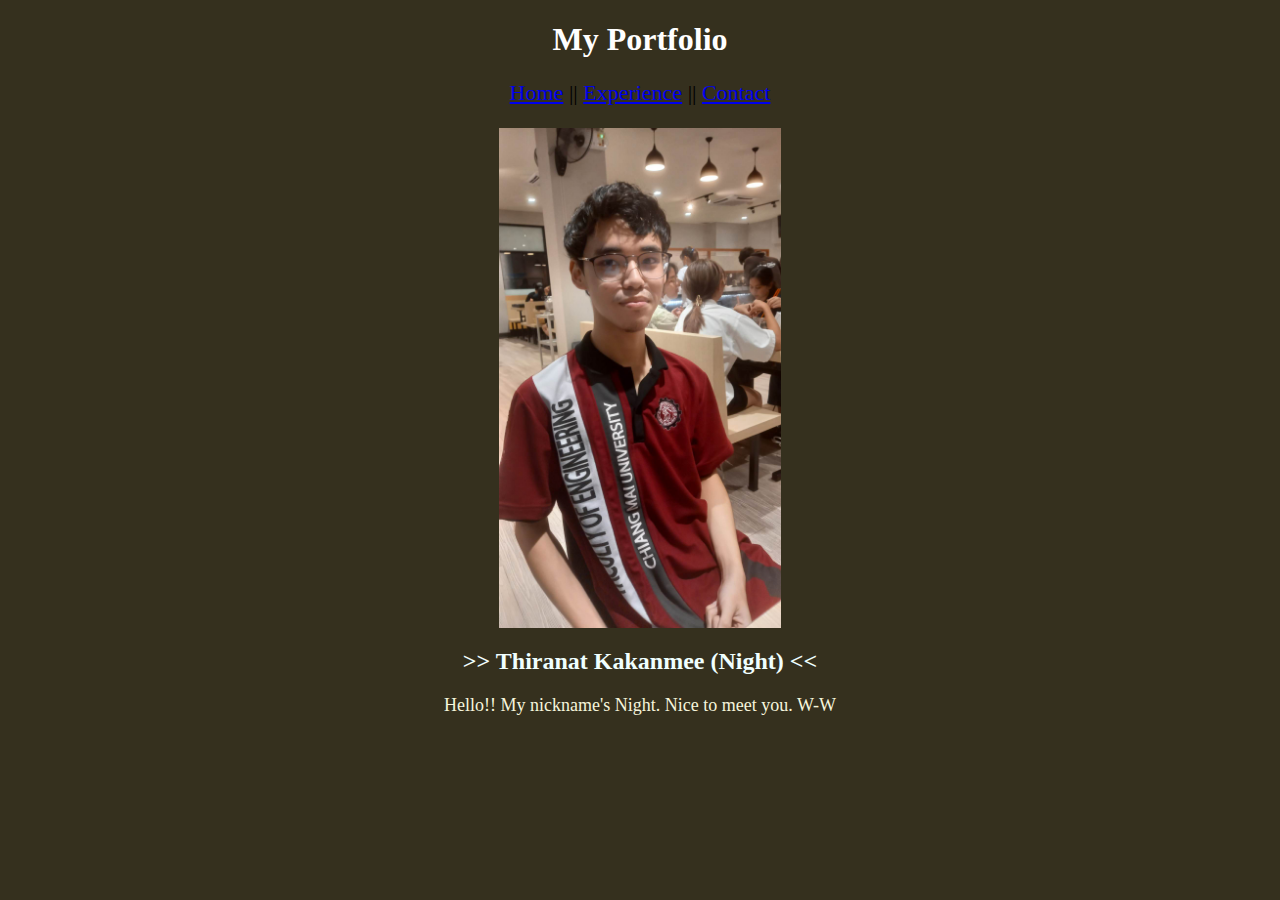
==== Contact.html @ 22368465 "เพิ่มหน้า เพ่มรูป" ====
<!DOCTYPE html>
<html lang="en">
  <head>
    <meta charset="UTF-8" />
    <meta name="viewport" content="width=device-width, initial-scale=1.0" />
    <title>My Portfolio</title>
  </head>
  <body bgcolor="#35301E">
    <h1 style="text-align: center; color: white">My Portfolio</h1>
    <p style="text-align: center; font-size: 22px">
      <a href="index.html">Home</a> || <a href="Exp.html">Experience</a> ||
      <a href="Contact.html">Contact</a>
    </p>
    <img
      src="/images/That's me.jpg"
      height="500px"
      style="margin-left: auto; margin-right: auto; display: block"
    />
    <h2 style="text-align: center; color: azure">
      >> Thiranat Kakanmee (Night) <<
    </h2>
    <p style="text-align: center; color: beige; font-size: 18px">
      Hello!! My nickname's Night. Nice to meet you. W-W
    </p>
  </body>
</html>
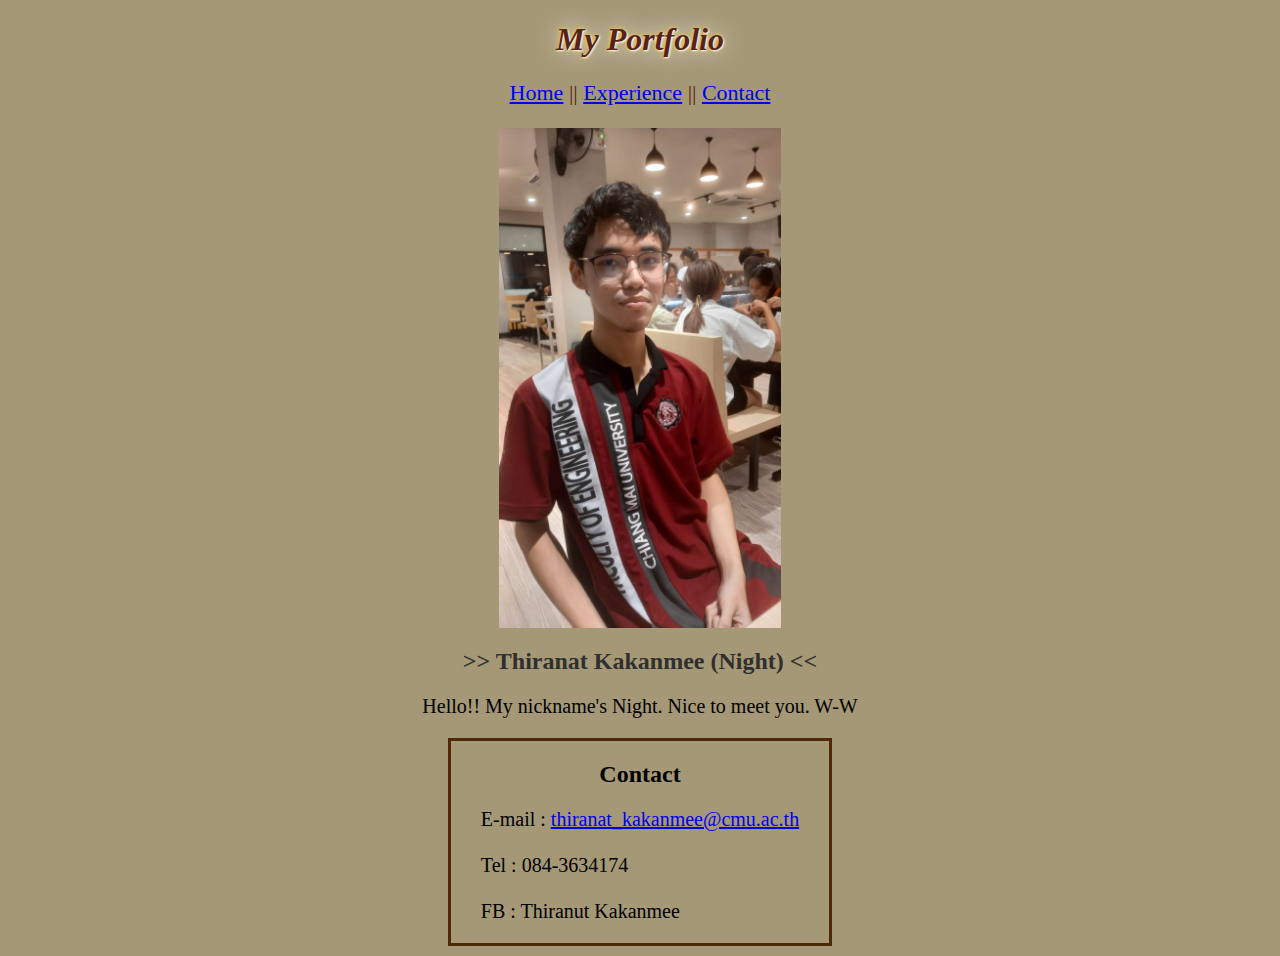
==== commit 517440f7: "add Contact add class textbox" ====
--- a/Contact.html
+++ b/Contact.html
@@ -3,24 +3,56 @@
   <head>
     <meta charset="UTF-8" />
     <meta name="viewport" content="width=device-width, initial-scale=1.0" />
+    <link rel="stylesheet" href="style.css" />
     <title>My Portfolio</title>
   </head>
-  <body bgcolor="#35301E">
-    <h1 style="text-align: center; color: white">My Portfolio</h1>
-    <p style="text-align: center; font-size: 22px">
+  <body style="background-color: rgb(165, 152, 118)">
+    <h1
+      style="
+        text-align: center;
+        color: rgb(87, 34, 23);
+        font-style: oblique;
+        text-shadow: 1px 1px 2px rgb(255, 255, 255), 0 0 25px rgb(255, 255, 255),
+          0 0 5px rgb(255, 196, 0);
+      "
+    >
+      My Portfolio
+    </h1>
+    <p style="font-size: 22px; color: rgb(87, 34, 23)">
       <a href="index.html">Home</a> || <a href="Exp.html">Experience</a> ||
       <a href="Contact.html">Contact</a>
     </p>
     <img
-      src="/images/That's me.jpg"
+      src="images/That's me.jpg"
       height="500px"
       style="margin-left: auto; margin-right: auto; display: block"
     />
-    <h2 style="text-align: center; color: azure">
+    <h2 style="text-align: center; color: rgb(48, 47, 47)">
       >> Thiranat Kakanmee (Night) <<
     </h2>
-    <p style="text-align: center; color: beige; font-size: 18px">
-      Hello!! My nickname's Night. Nice to meet you. W-W
-    </p>
+    <p>Hello!! My nickname's Night. Nice to meet you. W-W</p>
+    <div
+      style="
+        border: solid;
+        color: rgb(79, 40, 7);
+        margin-left: auto;
+        margin-right: auto;
+        margin-bottom: 10px;
+        width: fit-content;
+        padding-left: 30px;
+        padding-right: 30px;
+      "
+    >
+      <h2>Contact</h2>
+
+      <p style="text-align: left">
+        E-mail :
+        <a href="mailto:thiranat_kakanmee@cmu.ac.th"
+          >thiranat_kakanmee@cmu.ac.th </a
+        ><br /><br />
+        Tel : 084-3634174 <br /><br />
+        FB : Thiranut Kakanmee
+      </p>
+    </div>
   </body>
 </html>
--- a/style.css
+++ b/style.css
@@ -0,0 +1,21 @@
+p {
+  text-align: center;
+  color: black;
+  font-size: 20px;
+}
+
+h2 {
+  text-align: center;
+  color: black;
+}
+
+.Textbox {
+  border: solid;
+  color: rgb(79, 40, 7);
+  margin-left: auto;
+  margin-right: auto;
+  margin-bottom: 10px;
+  width: fit-content;
+  padding-left: 30px;
+  padding-right: 30px;
+}
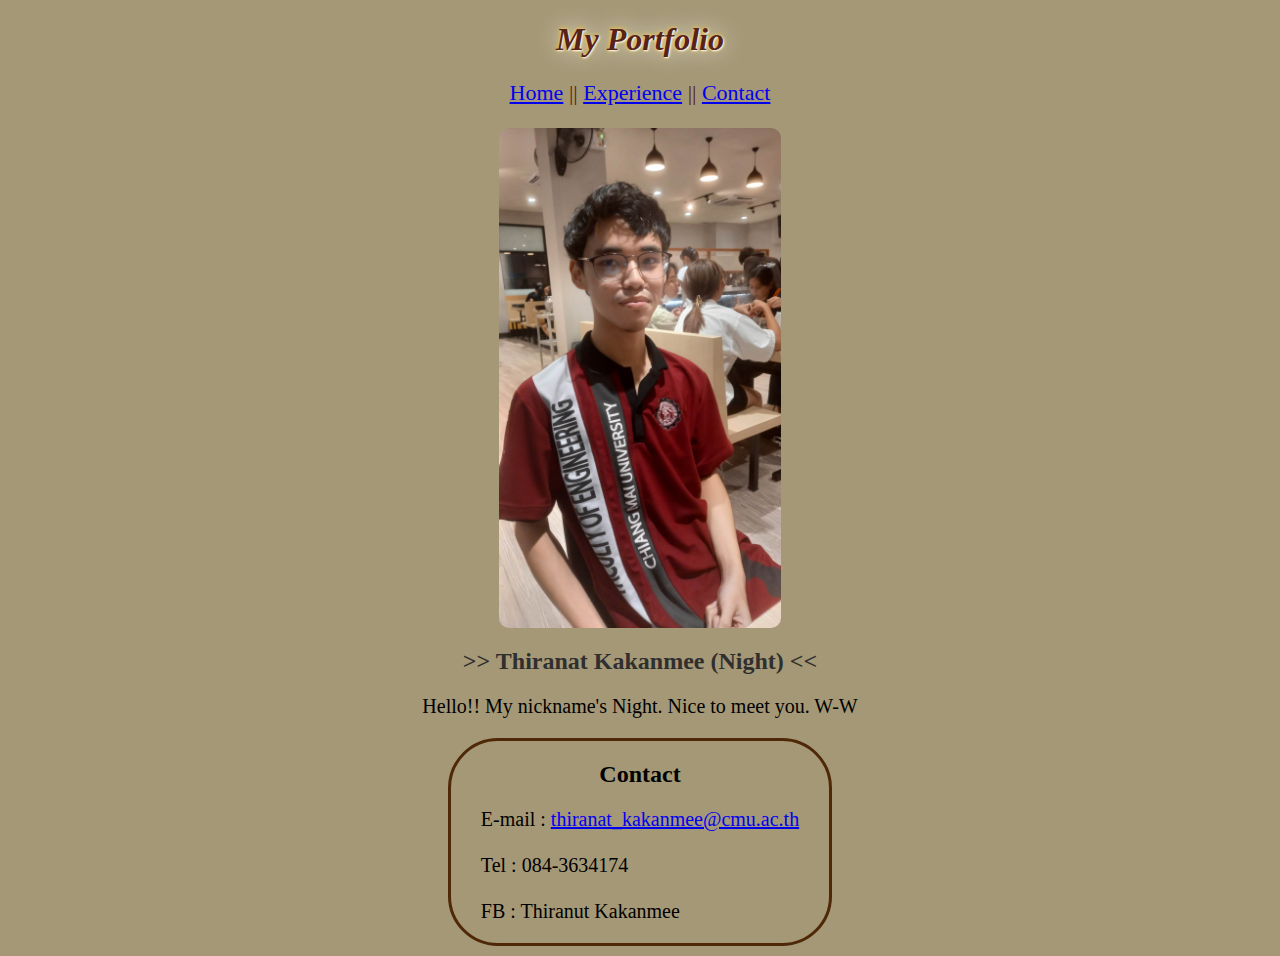
==== commit e097a804: "DEMO gallery n add more pics" ====
--- a/Contact.html
+++ b/Contact.html
@@ -25,24 +25,18 @@
     <img
       src="images/That's me.jpg"
       height="500px"
-      style="margin-left: auto; margin-right: auto; display: block"
+      style="
+        margin-left: auto;
+        margin-right: auto;
+        display: block;
+        border-radius: 10px;
+      "
     />
     <h2 style="text-align: center; color: rgb(48, 47, 47)">
       >> Thiranat Kakanmee (Night) <<
     </h2>
     <p>Hello!! My nickname's Night. Nice to meet you. W-W</p>
-    <div
-      style="
-        border: solid;
-        color: rgb(79, 40, 7);
-        margin-left: auto;
-        margin-right: auto;
-        margin-bottom: 10px;
-        width: fit-content;
-        padding-left: 30px;
-        padding-right: 30px;
-      "
-    >
+    <div class="Textbox">
       <h2>Contact</h2>
 
       <p style="text-align: left">
--- a/style.css
+++ b/style.css
@@ -10,7 +10,7 @@
 }
 
 .Textbox {
-  border: solid;
+  border: solid 3px;
   color: rgb(79, 40, 7);
   margin-left: auto;
   margin-right: auto;
@@ -18,4 +18,5 @@
   width: fit-content;
   padding-left: 30px;
   padding-right: 30px;
+  border-radius: 50px;
 }
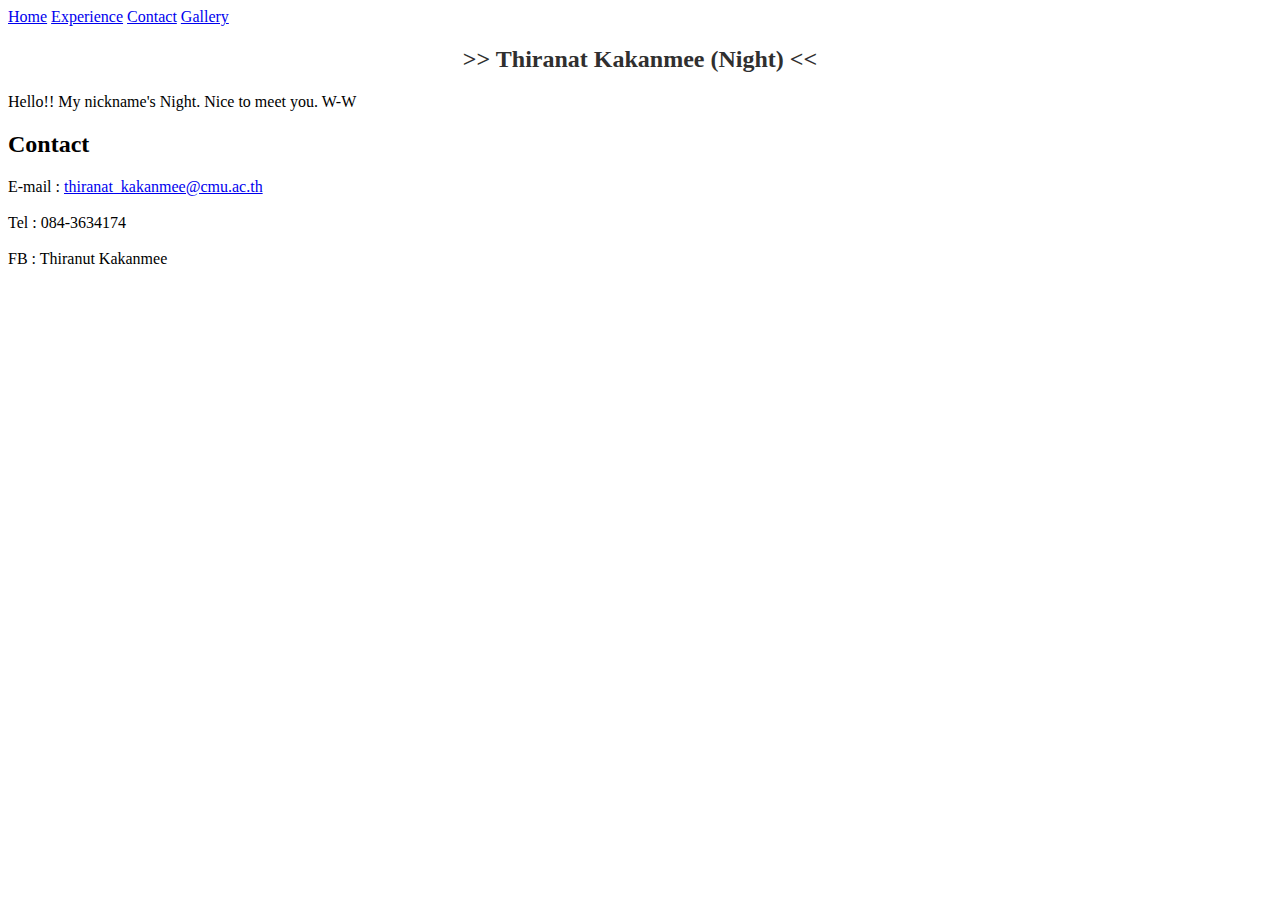
==== commit 9611a058: "Update all pages banner" ====
--- a/Contact.html
+++ b/Contact.html
@@ -3,35 +3,37 @@
   <head>
     <meta charset="UTF-8" />
     <meta name="viewport" content="width=device-width, initial-scale=1.0" />
-    <link rel="stylesheet" href="style.css" />
     <title>My Portfolio</title>
+    <link
+      href="https://cdn.jsdelivr.net/npm/bootstrap@5.3.0/dist/css/bootstrap.min.css"
+      rel="stylesheet"
+      integrity="sha384-9ndCyUaIbzAi2FUVXJi0CjmCapSmO7SnpJef0486qhLnuZ2cdeRhO02iuK6FUUVM"
+      crossorigin="anonymous"
+    />
+    <script
+      src="https://cdn.jsdelivr.net/npm/bootstrap@5.3.0/dist/js/bootstrap.bundle.min.js"
+      integrity="sha384-geWF76RCwLtnZ8qwWowPQNguL3RmwHVBC9FhGdlKrxdiJJigb/j/68SIy3Te4Bkz"
+      crossorigin="anonymous"
+    ></script>
   </head>
-  <body style="background-color: rgb(165, 152, 118)">
-    <h1
-      style="
-        text-align: center;
-        color: rgb(87, 34, 23);
-        font-style: oblique;
-        text-shadow: 1px 1px 2px rgb(255, 255, 255), 0 0 25px rgb(255, 255, 255),
-          0 0 5px rgb(255, 196, 0);
-      "
-    >
-      My Portfolio
-    </h1>
-    <p style="font-size: 22px; color: rgb(87, 34, 23)">
-      <a href="index.html">Home</a> || <a href="Exp.html">Experience</a> ||
-      <a href="Contact.html">Contact</a>
-    </p>
-    <img
-      src="images/That's me.jpg"
-      height="500px"
-      style="
-        margin-left: auto;
-        margin-right: auto;
-        display: block;
-        border-radius: 10px;
-      "
-    />
+  <body>
+    <!-- Banner -->
+    <div class="border-bottom d-flex gap-3 justify-content-center bg-dark py-3">
+      <a href="index.html" class="text-black fs-5 btn btn-light p-2 me-2"
+        >Home</a
+      >
+      <a href="Exp.html" class="text-black fs-5 btn btn-light p-2 me-2"
+        >Experience</a
+      >
+
+      <a href="Contact.html" class="text-black fs-5 btn btn-light p-2 me-2"
+        >Contact</a
+      >
+
+      <a href="Gallo.html" class="text-black fs-5 btn btn-light p-2 me-2"
+        >Gallery</a
+      >
+    </div>
     <h2 style="text-align: center; color: rgb(48, 47, 47)">
       >> Thiranat Kakanmee (Night) <<
     </h2>
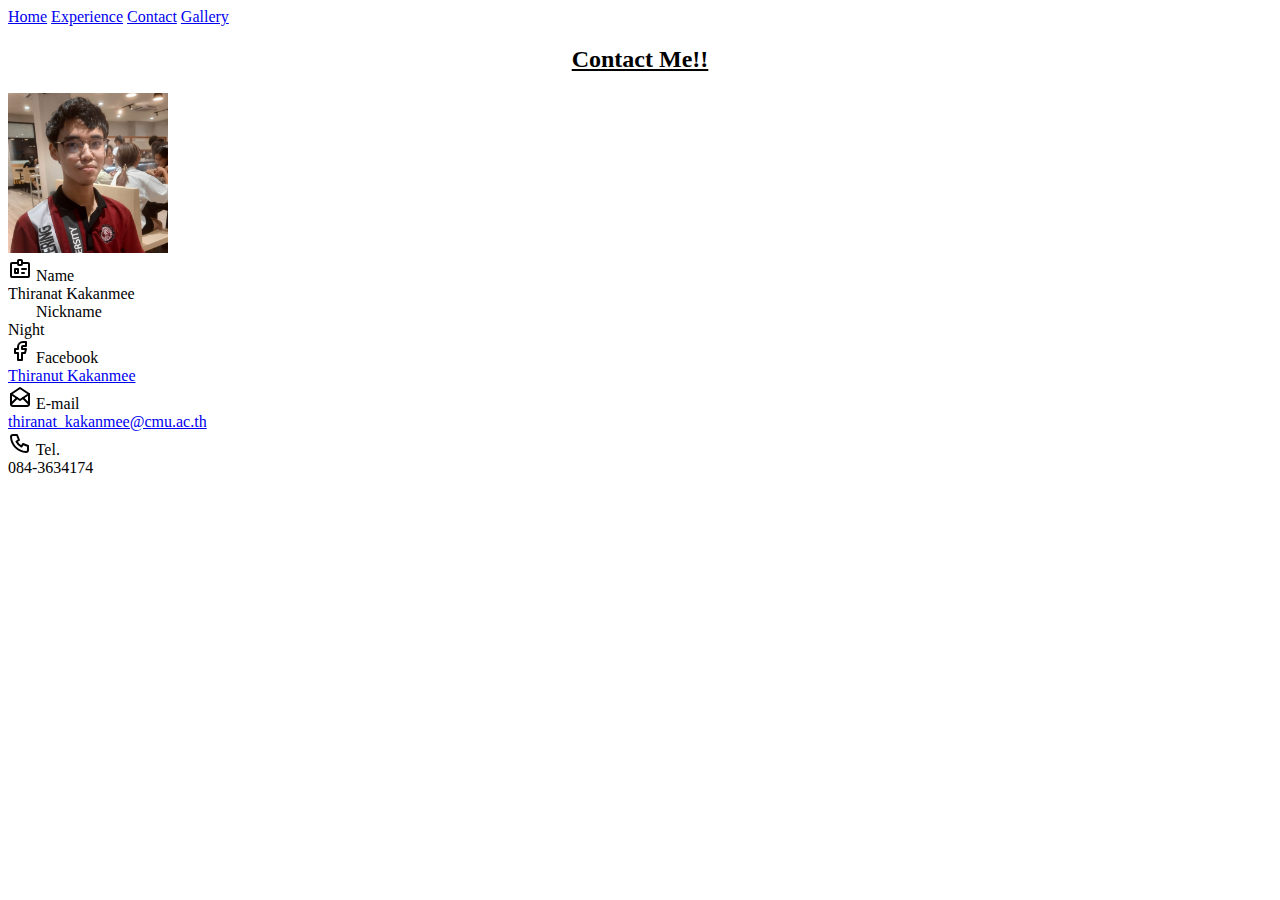
==== commit c3f327b2: "กันเหนียว" ====
--- a/Contact.html
+++ b/Contact.html
@@ -34,21 +34,141 @@
         >Gallery</a
       >
     </div>
-    <h2 style="text-align: center; color: rgb(48, 47, 47)">
-      >> Thiranat Kakanmee (Night) <<
+    <h2 style="text-align: center; text-decoration: underline" class="py-4">
+      Contact Me!!
     </h2>
-    <p>Hello!! My nickname's Night. Nice to meet you. W-W</p>
-    <div class="Textbox">
-      <h2>Contact</h2>
+    <!--Pic N Contact info-->
+    <div
+      class="d-flex justify-content-center align-items-center mx-auto"
+      style="max-width: 45rem"
+    >
+      <div>
+        <img
+          src="images/That's me take 2.png"
+          alt=""
+          style="max-width: 10rem; max-height: 10rem; object-fit: cover"
+          class="rounded-circle p-2"
+        />
+      </div>
+      <div class="ms-3">
+        <div class="d-flex">
+          <div class="fw-bold" style="min-width: 130px">
+            <svg
+              xmlns="http://www.w3.org/2000/svg"
+              class="icon icon-tabler icon-tabler-id-badge-2"
+              width="24"
+              height="24"
+              viewBox="0 0 24 24"
+              stroke-width="2"
+              stroke="currentColor"
+              fill="none"
+              stroke-linecap="round"
+              stroke-linejoin="round"
+            >
+              <path stroke="none" d="M0 0h24v24H0z" fill="none"></path>
+              <path d="M7 12h3v4h-3z"></path>
+              <path
+                d="M10 6h-6a1 1 0 0 0 -1 1v12a1 1 0 0 0 1 1h16a1 1 0 0 0 1 -1v-12a1 1 0 0 0 -1 -1h-6"
+              ></path>
+              <path
+                d="M10 3m0 1a1 1 0 0 1 1 -1h2a1 1 0 0 1 1 1v3a1 1 0 0 1 -1 1h-2a1 1 0 0 1 -1 -1z"
+              ></path>
+              <path d="M14 16h2"></path>
+              <path d="M14 12h4"></path>
+            </svg>
+            Name
+          </div>
+          <span class="">Thiranat Kakanmee</span>
+        </div>
 
-      <p style="text-align: left">
-        E-mail :
-        <a href="mailto:thiranat_kakanmee@cmu.ac.th"
-          >thiranat_kakanmee@cmu.ac.th </a
-        ><br /><br />
-        Tel : 084-3634174 <br /><br />
-        FB : Thiranut Kakanmee
-      </p>
+        <div class="d-flex">
+          <div class="fw-bold" style="min-width: 100px; margin-left: 28px">
+            Nickname
+          </div>
+          <span class="">Night</span>
+        </div>
+
+        <div class="d-flex">
+          <div class="fw-bold" style="min-width: 130px">
+            <svg
+              xmlns="http://www.w3.org/2000/svg"
+              class="icon icon-tabler icon-tabler-brand-facebook"
+              width="24"
+              height="24"
+              viewBox="0 0 24 24"
+              stroke-width="2"
+              stroke="currentColor"
+              fill="none"
+              stroke-linecap="round"
+              stroke-linejoin="round"
+            >
+              <path stroke="none" d="M0 0h24v24H0z" fill="none"></path>
+              <path
+                d="M7 10v4h3v7h4v-7h3l1 -4h-4v-2a1 1 0 0 1 1 -1h3v-4h-3a5 5 0 0 0 -5 5v2h-3"
+              ></path>
+            </svg>
+            Facebook
+          </div>
+          <span class=""
+            ><a href="https://web.facebook.com/thiranut120346/"
+              >Thiranut Kakanmee</a
+            ></span
+          >
+        </div>
+
+        <div class="d-flex">
+          <div class="fw-bold" style="min-width: 130px">
+            <svg
+              xmlns="http://www.w3.org/2000/svg"
+              class="icon icon-tabler icon-tabler-mail-opened"
+              width="24"
+              height="24"
+              viewBox="0 0 24 24"
+              stroke-width="2"
+              stroke="currentColor"
+              fill="none"
+              stroke-linecap="round"
+              stroke-linejoin="round"
+            >
+              <path stroke="none" d="M0 0h24v24H0z" fill="none"></path>
+              <path d="M3 9l9 6l9 -6l-9 -6l-9 6"></path>
+              <path d="M21 9v10a2 2 0 0 1 -2 2h-14a2 2 0 0 1 -2 -2v-10"></path>
+              <path d="M3 19l6 -6"></path>
+              <path d="M15 13l6 6"></path>
+            </svg>
+            E-mail
+          </div>
+          <span class=""
+            ><a href="mailto:thiranat_kakanmee@cmu.ac.th"
+              >thiranat_kakanmee@cmu.ac.th
+            </a></span
+          >
+        </div>
+
+        <div class="d-flex">
+          <div class="fw-bold" style="min-width: 130px">
+            <svg
+              xmlns="http://www.w3.org/2000/svg"
+              class="icon icon-tabler icon-tabler-phone"
+              width="24"
+              height="24"
+              viewBox="0 0 24 24"
+              stroke-width="2"
+              stroke="currentColor"
+              fill="none"
+              stroke-linecap="round"
+              stroke-linejoin="round"
+            >
+              <path stroke="none" d="M0 0h24v24H0z" fill="none"></path>
+              <path
+                d="M5 4h4l2 5l-2.5 1.5a11 11 0 0 0 5 5l1.5 -2.5l5 2v4a2 2 0 0 1 -2 2a16 16 0 0 1 -15 -15a2 2 0 0 1 2 -2"
+              ></path>
+            </svg>
+            Tel.
+          </div>
+          <span class="">084-3634174</span>
+        </div>
+      </div>
     </div>
   </body>
 </html>
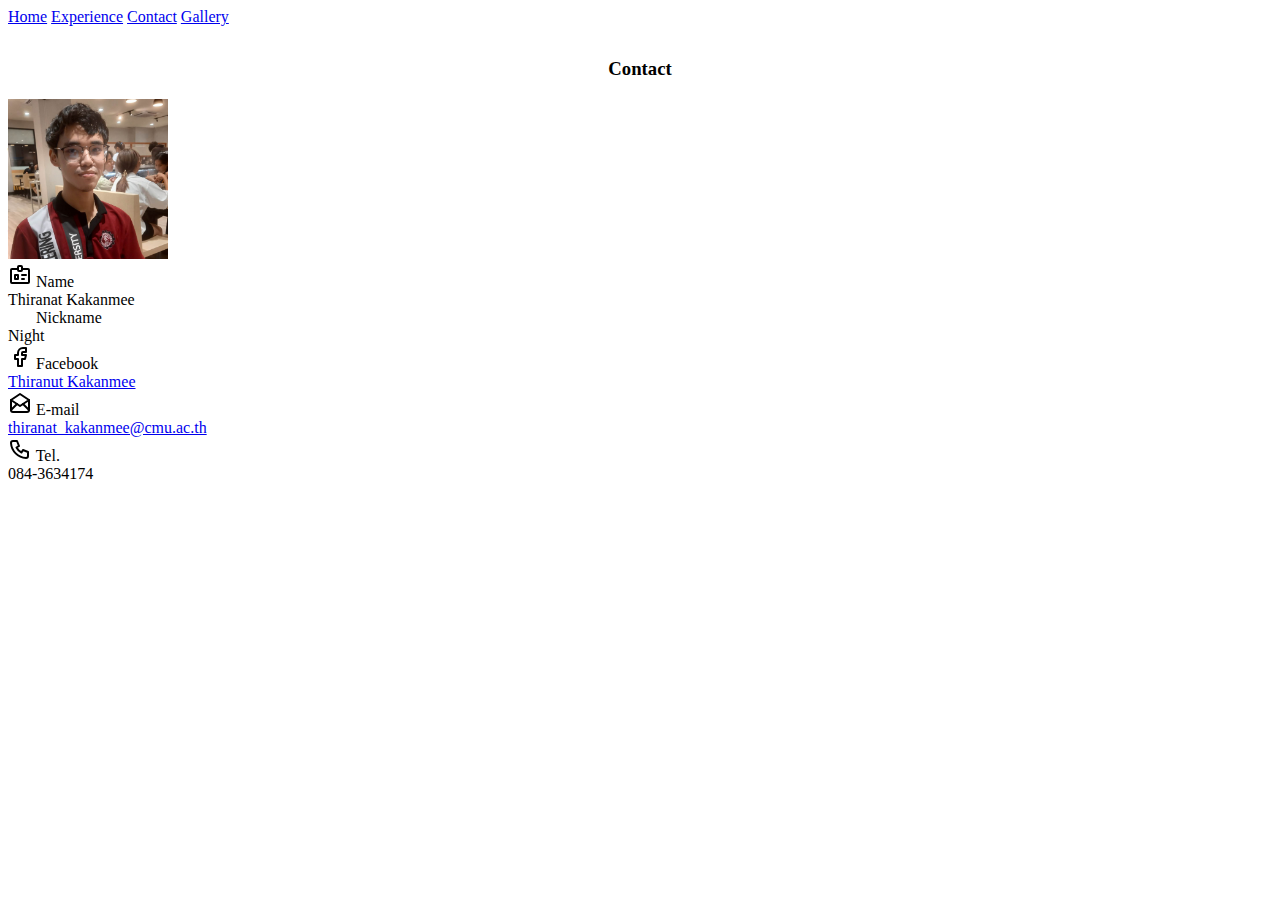
==== commit 130bfbbb: "change size header N add flex wrap to page button" ====
--- a/Contact.html
+++ b/Contact.html
@@ -18,7 +18,9 @@
   </head>
   <body>
     <!-- Banner -->
-    <div class="border-bottom d-flex gap-3 justify-content-center bg-dark py-3">
+    <div
+      class="border-bottom d-flex gap-3 justify-content-center bg-dark py-3 flex-wrap"
+    >
       <a href="index.html" class="text-black fs-5 btn btn-light p-2 me-2"
         >Home</a
       >
@@ -34,12 +36,12 @@
         >Gallery</a
       >
     </div>
-    <h2 style="text-align: center; text-decoration: underline" class="py-4">
-      Contact Me!!
-    </h2>
+    <h3 style="text-align: center; margin-top: 2rem" class="fw-bold">
+      Contact
+    </h3>
     <!--Pic N Contact info-->
     <div
-      class="d-flex justify-content-center align-items-center mx-auto"
+      class="d-flex justify-content-center align-items-center mx-auto flex-wrap"
       style="max-width: 45rem"
     >
       <div>
@@ -51,7 +53,7 @@
         />
       </div>
       <div class="ms-3">
-        <div class="d-flex">
+        <div class="d-flex py-1">
           <div class="fw-bold" style="min-width: 130px">
             <svg
               xmlns="http://www.w3.org/2000/svg"
@@ -81,14 +83,14 @@
           <span class="">Thiranat Kakanmee</span>
         </div>
 
-        <div class="d-flex">
+        <div class="d-flex py-1">
           <div class="fw-bold" style="min-width: 100px; margin-left: 28px">
             Nickname
           </div>
           <span class="">Night</span>
         </div>
 
-        <div class="d-flex">
+        <div class="d-flex py-1">
           <div class="fw-bold" style="min-width: 130px">
             <svg
               xmlns="http://www.w3.org/2000/svg"
@@ -116,7 +118,7 @@
           >
         </div>
 
-        <div class="d-flex">
+        <div class="d-flex py-1">
           <div class="fw-bold" style="min-width: 130px">
             <svg
               xmlns="http://www.w3.org/2000/svg"
@@ -138,14 +140,14 @@
             </svg>
             E-mail
           </div>
-          <span class=""
+          <span class="text-break"
             ><a href="mailto:thiranat_kakanmee@cmu.ac.th"
               >thiranat_kakanmee@cmu.ac.th
             </a></span
           >
         </div>
 
-        <div class="d-flex">
+        <div class="d-flex py-1">
           <div class="fw-bold" style="min-width: 130px">
             <svg
               xmlns="http://www.w3.org/2000/svg"
